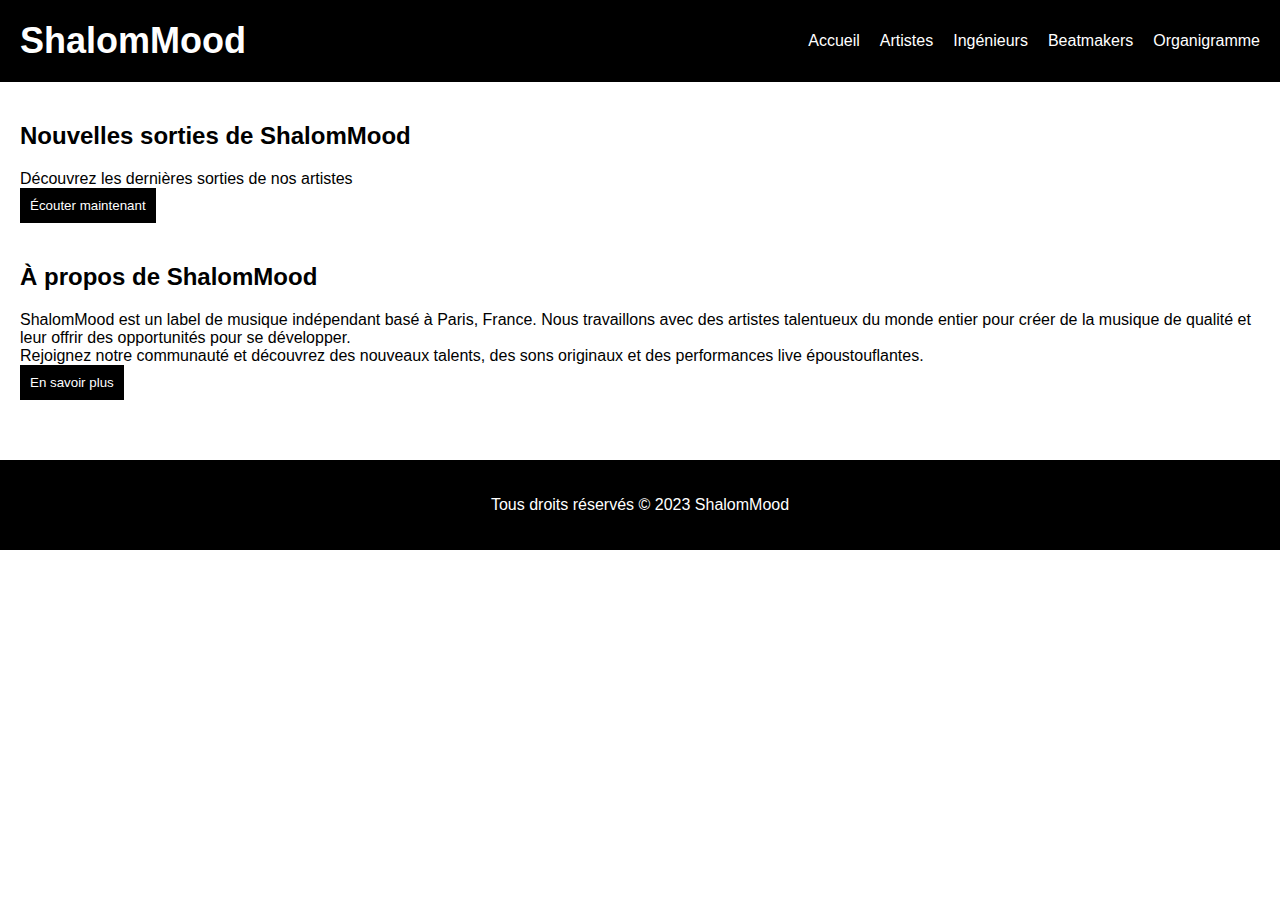
==== index.html @ 27a5c219 "Add files via upload" ====
<!DOCTYPE html>
<html>
<head>
	<title>ShalomMood - Label de musique indépendant</title>
	<link rel="stylesheet" type="text/css" href="style.css">
</head>
<body>
	<header>
		<h1>ShalomMood</h1>
		<nav>
			<ul>
				<li><a href="#">Accueil</a></li>
				<li><a href="#">Artistes</a></li>
				<li><a href="#">Ingénieurs</a></li>
				<li><a href="#">Beatmakers</a></li>
				<li><a href="#">Organigramme</a></li>
			</ul>
		</nav>
	</header>
	<main>
		<section class="banner">
			<h2>Nouvelles sorties de ShalomMood</h2>
			<p>Découvrez les dernières sorties de nos artistes</p>
			<button>Écouter maintenant</button>
		</section>
		<section class="about">
			<h2>À propos de ShalomMood</h2>
			<p>ShalomMood est un label de musique indépendant basé à Paris, France. Nous travaillons avec des artistes talentueux du monde entier pour créer de la musique de qualité et leur offrir des opportunités pour se développer.</p>
			<p>Rejoignez notre communauté et découvrez des nouveaux talents, des sons originaux et des performances live époustouflantes.</p>
			<button>En savoir plus</button>
		</section>
	</main>
	<footer>
		<p>Tous droits réservés © 2023 ShalomMood</p>
	</footer>
</body>
</html>
---- style.css ----
body {
	font-family: Arial, sans-serif;
	margin: 0;
	padding: 0;
}

header {
	background-color: #000;
	color: #fff;
	display: flex;
	flex-direction: row;
	align-items: center;
	padding: 20px;
}

header h1 {
	margin: 0;
	font-size: 36px;
	flex-grow: 1;
}

nav ul {
	list-style: none;
	display: flex;
	flex-direction: row;
	margin: 0;
	padding: 0;
}

nav li {
	margin-right: 20px;
}

nav li:last-child {
	margin-right: 0;
}

nav a {
	color
    : #fff;
    text-decoration: none;
    }
    
    main {
    padding: 20px;
    }
    
    section {
    margin-bottom: 40px;
    }
    
    section h2 {
    font-size: 24px;
    margin-bottom: 20px;
    }
    
    section img {
    display: block;
    margin-bottom: 10px;
    }
    
    section h3 {
    margin: 0;
    font-size: 18px;
    margin-bottom: 10px;
    }
    
    section p {
    margin: 0;
    }
    
    section button {
    background-color: #000;
    color: #fff;
    border: none;
    padding: 10px;
    cursor: pointer;
    }
    
    section button:hover {
    background-color: #333;
    }
    
    footer {
    background-color: #000;
    color: #fff;
    padding: 20px;
    text-align: center;
    }
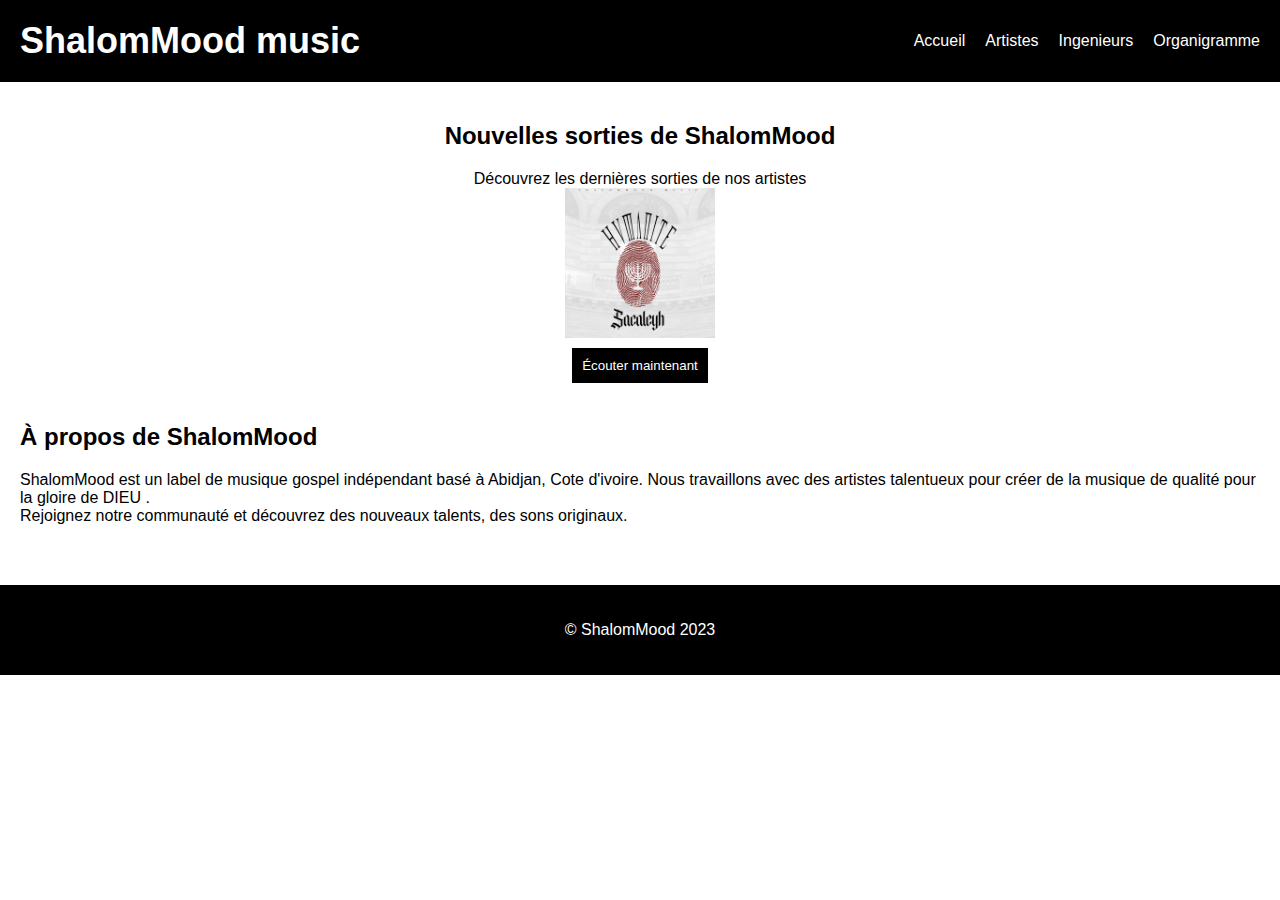
==== commit baf6715e: "Rename jidfifif.html to index.html" ====
--- a/index.html
+++ b/index.html
@@ -6,32 +6,34 @@
 </head>
 <body>
 	<header>
-		<h1>ShalomMood</h1>
+		<h1>ShalomMood music</h1>
 		<nav>
 			<ul>
-				<li><a href="#">Accueil</a></li>
-				<li><a href="#">Artistes</a></li>
-				<li><a href="#">Ingénieurs</a></li>
-				<li><a href="#">Beatmakers</a></li>
-				<li><a href="#">Organigramme</a></li>
+				<li><a href="jidfifif.html">Accueil</a></li>
+				<li><a href="artiste.html">Artistes</a></li>
+				<li><a href="ingenieur.html">Ingenieurs</a></li>
+				<li><a href="organigramme.html">Organigramme</a></li>
 			</ul>
 		</nav>
 	</header>
 	<main>
 		<section class="banner">
+            <center>
 			<h2>Nouvelles sorties de ShalomMood</h2>
 			<p>Découvrez les dernières sorties de nos artistes</p>
+            <img height="150px" src="humanité.jpeg" alt="humanité">
 			<button>Écouter maintenant</button>
+        </center>
 		</section>
 		<section class="about">
 			<h2>À propos de ShalomMood</h2>
-			<p>ShalomMood est un label de musique indépendant basé à Paris, France. Nous travaillons avec des artistes talentueux du monde entier pour créer de la musique de qualité et leur offrir des opportunités pour se développer.</p>
-			<p>Rejoignez notre communauté et découvrez des nouveaux talents, des sons originaux et des performances live époustouflantes.</p>
-			<button>En savoir plus</button>
+			<p>ShalomMood est un label de musique gospel indépendant basé à Abidjan, Cote d'ivoire. Nous travaillons avec des artistes talentueux pour créer de la musique de qualité pour la gloire de DIEU .</p>
+			<p>Rejoignez notre communauté et découvrez des nouveaux talents, des sons originaux.</p>
 		</section>
-	</main>
-	<footer>
-		<p>Tous droits réservés © 2023 ShalomMood</p>
-	</footer>
-</body>
-</html>
+		
+       
+    </main>
+    <footer>
+        <p>© ShalomMood 2023</p>
+    </footer>
+    
